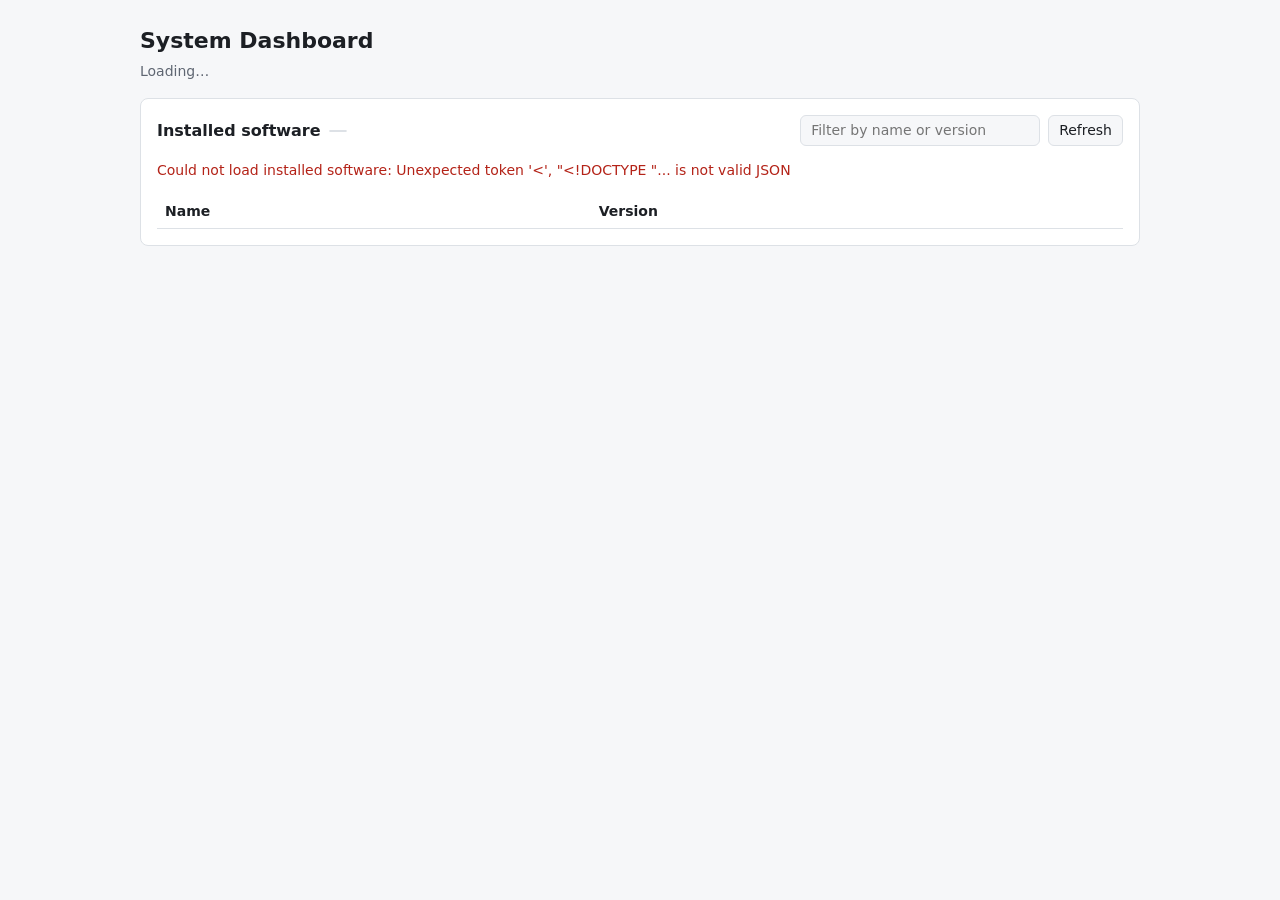
==== src/go/www/index.html @ f0da788a "Add Linux support to the Go dashboard and rename to src/go Add a Linux software collector that match" ====
<!doctype html>
<html lang="en">
<head>
  <meta charset="utf-8">
  <meta name="viewport" content="width=device-width, initial-scale=1">
  <title>System Dashboard</title>
  <link rel="stylesheet" href="style.css">
</head>
<body>
  <header>
    <h1>System Dashboard</h1>
    <p id="machine" class="muted">Loading…</p>
  </header>

  <main>
    <section class="card" aria-labelledby="software-title">
      <div class="card-head">
        <h2 id="software-title">Installed software</h2>
        <span id="software-count" class="badge"></span>
        <div class="spacer"></div>
        <input id="software-filter" type="search" placeholder="Filter by name or version" aria-label="Filter installed software">
        <button id="software-refresh" type="button">Refresh</button>
      </div>

      <p id="software-status" class="muted" role="status"></p>

      <div class="table-wrap">
        <table>
          <thead>
            <tr>
              <th scope="col" data-sort="Name">Name</th>
              <th scope="col" data-sort="Version">Version</th>
            </tr>
          </thead>
          <tbody id="software-body"></tbody>
        </table>
      </div>
    </section>
  </main>

  <script src="app.js"></script>
</body>
</html>
---- src/go/www/style.css ----
:root {
  --bg: #f6f7f9;
  --surface: #ffffff;
  --text: #1c1f24;
  --muted: #5f6672;
  --border: #dde1e6;
  --accent: #2f6fdb;
  --row-hover: #f0f4fb;
  --error: #b42318;
  color-scheme: light;
}

@media (prefers-color-scheme: dark) {
  :root {
    --bg: #14161a;
    --surface: #1d2026;
    --text: #e6e8eb;
    --muted: #9aa1ac;
    --border: #30353d;
    --accent: #6d9eff;
    --row-hover: #252a33;
    --error: #ff8a80;
    color-scheme: dark;
  }
}

* { box-sizing: border-box; }

body {
  margin: 0;
  padding: 24px 16px;
  background: var(--bg);
  color: var(--text);
  font: 14px/1.5 "Segoe UI", system-ui, sans-serif;
}

header, main { max-width: 1000px; margin: 0 auto; }
header { margin-bottom: 16px; }
h1 { margin: 0; font-size: 22px; }
h2 { margin: 0; font-size: 16px; }
.muted { color: var(--muted); margin: 4px 0; }
.error { color: var(--error); }

.card {
  background: var(--surface);
  border: 1px solid var(--border);
  border-radius: 8px;
  padding: 16px;
}

.card-head {
  display: flex;
  flex-wrap: wrap;
  align-items: center;
  gap: 8px;
}
.spacer { flex: 1; }

.badge {
  padding: 0 8px;
  border-radius: 999px;
  border: 1px solid var(--border);
  color: var(--muted);
  font-size: 12px;
}

input, button {
  font: inherit;
  color: inherit;
  background: var(--bg);
  border: 1px solid var(--border);
  border-radius: 6px;
  padding: 4px 10px;
}
input { min-width: 0; width: 240px; max-width: 100%; }
button { cursor: pointer; }
button:hover { border-color: var(--accent); }
button:disabled { opacity: 0.6; cursor: progress; }

.table-wrap { overflow-x: auto; margin-top: 8px; }
table { width: 100%; border-collapse: collapse; }
th, td {
  text-align: left;
  padding: 6px 8px;
  border-bottom: 1px solid var(--border);
  overflow-wrap: anywhere;
}
th { cursor: pointer; user-select: none; white-space: nowrap; }
th[aria-sort="ascending"]::after { content: " \25B2"; font-size: 10px; }
th[aria-sort="descending"]::after { content: " \25BC"; font-size: 10px; }
td:last-child { white-space: nowrap; font-variant-numeric: tabular-nums; }
tbody tr:hover { background: var(--row-hover); }
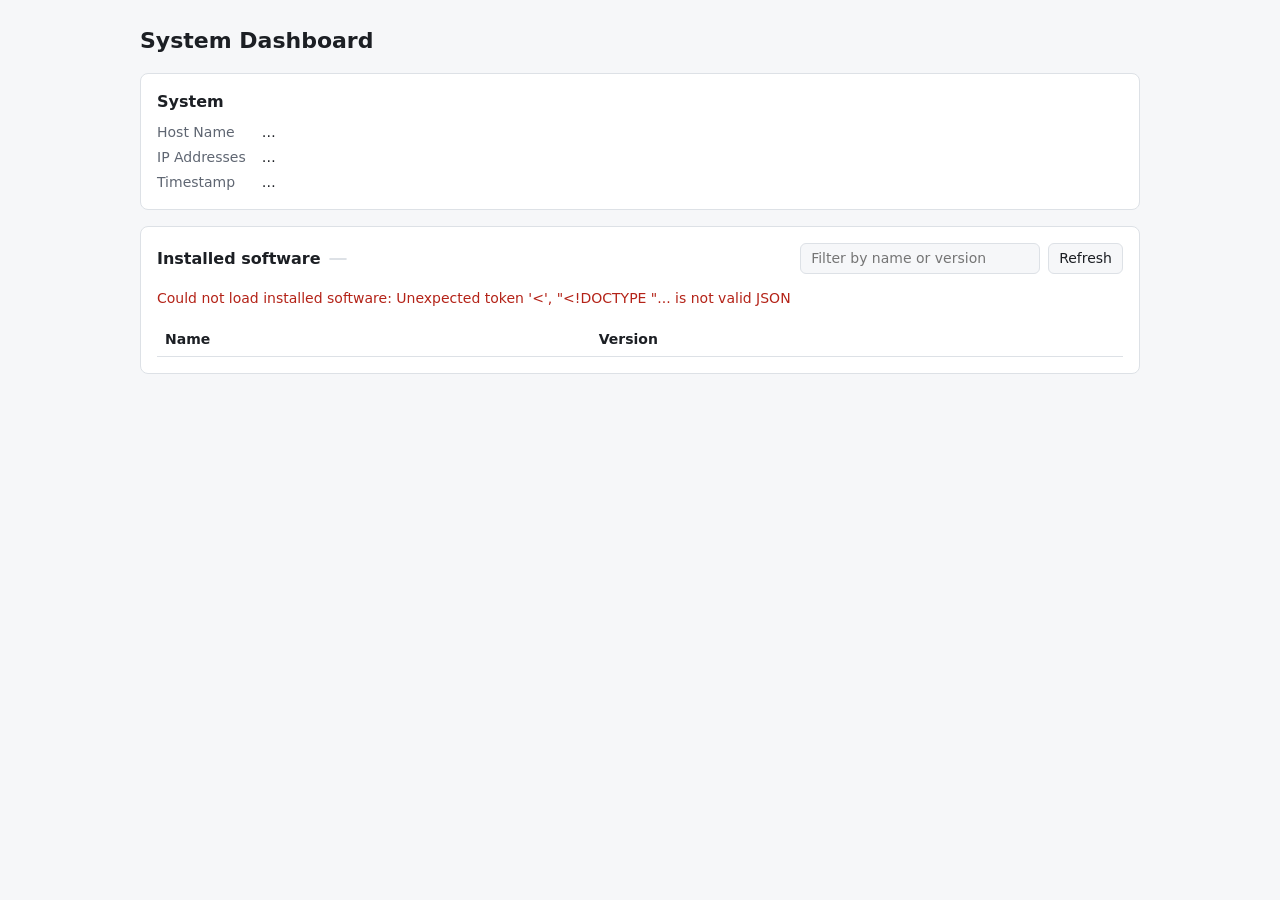
==== commit 5ff1f59e: "Show system information in the dashboards Add a System panel with the host name, IP addresses and ti" ====
--- a/src/go/www/index.html
+++ b/src/go/www/index.html
@@ -9,10 +9,24 @@
 <body>
   <header>
     <h1>System Dashboard</h1>
-    <p id="machine" class="muted">Loading…</p>
   </header>
 
   <main>
+    <section class="card" aria-labelledby="system-title">
+      <div class="card-head">
+        <h2 id="system-title">System</h2>
+      </div>
+
+      <dl class="info">
+        <dt>Host Name</dt>
+        <dd id="system-host">…</dd>
+        <dt>IP Addresses</dt>
+        <dd id="system-ips">…</dd>
+        <dt>Timestamp</dt>
+        <dd id="system-time">…</dd>
+      </dl>
+    </section>
+
     <section class="card" aria-labelledby="software-title">
       <div class="card-head">
         <h2 id="software-title">Installed software</h2>
--- a/src/go/www/style.css
+++ b/src/go/www/style.css
@@ -35,6 +35,7 @@
 }
 
 header, main { max-width: 1000px; margin: 0 auto; }
+main { display: grid; gap: 16px; }
 header { margin-bottom: 16px; }
 h1 { margin: 0; font-size: 22px; }
 h2 { margin: 0; font-size: 16px; }
@@ -55,6 +56,15 @@
   gap: 8px;
 }
 .spacer { flex: 1; }
+
+.info {
+  display: grid;
+  grid-template-columns: max-content 1fr;
+  gap: 4px 16px;
+  margin: 8px 0 0;
+}
+.info dt { color: var(--muted); }
+.info dd { margin: 0; overflow-wrap: anywhere; }
 
 .badge {
   padding: 0 8px;
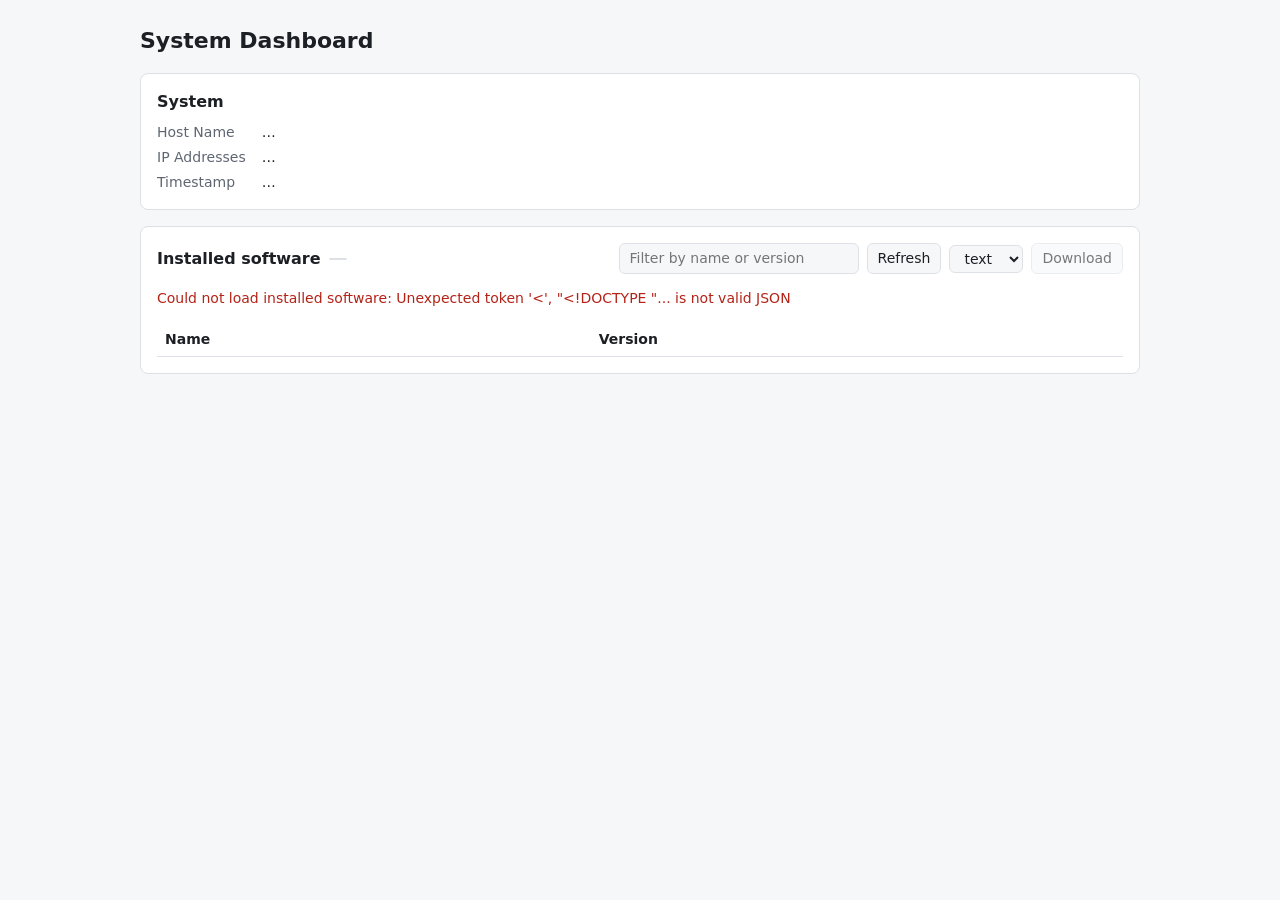
==== commit c2a2b831: "Add a Download button to the dashboards Pick text, csv, json or html from a dropdown next to Refresh" ====
--- a/src/go/www/index.html
+++ b/src/go/www/index.html
@@ -34,6 +34,13 @@
         <div class="spacer"></div>
         <input id="software-filter" type="search" placeholder="Filter by name or version" aria-label="Filter installed software">
         <button id="software-refresh" type="button">Refresh</button>
+        <select id="software-format" aria-label="Download format">
+          <option value="text">text</option>
+          <option value="csv">csv</option>
+          <option value="json">json</option>
+          <option value="html">html</option>
+        </select>
+        <button id="software-download" type="button" disabled>Download</button>
       </div>
 
       <p id="software-status" class="muted" role="status"></p>
--- a/src/go/www/style.css
+++ b/src/go/www/style.css
@@ -74,7 +74,7 @@
   font-size: 12px;
 }
 
-input, button {
+input, button, select {
   font: inherit;
   color: inherit;
   background: var(--bg);
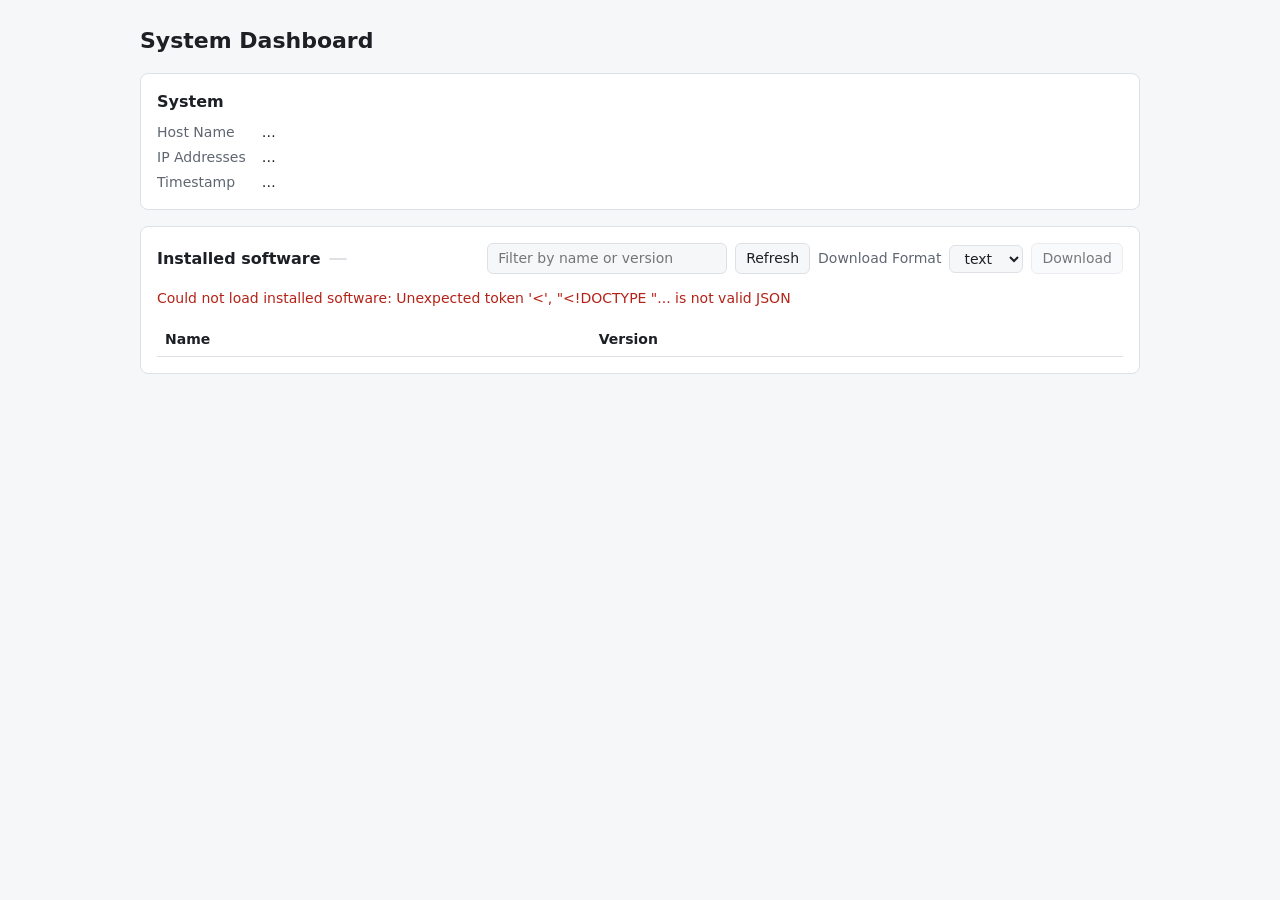
==== commit 78a3c677: "Label the dashboards' download format dropdown Show "Download Format" next to the dropdown as a labe" ====
--- a/src/go/www/index.html
+++ b/src/go/www/index.html
@@ -34,13 +34,16 @@
         <div class="spacer"></div>
         <input id="software-filter" type="search" placeholder="Filter by name or version" aria-label="Filter installed software">
         <button id="software-refresh" type="button">Refresh</button>
-        <select id="software-format" aria-label="Download format">
-          <option value="text">text</option>
-          <option value="csv">csv</option>
-          <option value="json">json</option>
-          <option value="html">html</option>
-        </select>
-        <button id="software-download" type="button" disabled>Download</button>
+        <div class="download">
+          <label for="software-format">Download Format</label>
+          <select id="software-format">
+            <option value="text">text</option>
+            <option value="csv">csv</option>
+            <option value="json">json</option>
+            <option value="html">html</option>
+          </select>
+          <button id="software-download" type="button" disabled>Download</button>
+        </div>
       </div>
 
       <p id="software-status" class="muted" role="status"></p>
--- a/src/go/www/style.css
+++ b/src/go/www/style.css
@@ -57,6 +57,10 @@
 }
 .spacer { flex: 1; }
 
+/* Label, format and button stay together when the controls wrap */
+.download { display: flex; align-items: center; gap: 8px; }
+.download label { color: var(--muted); white-space: nowrap; }
+
 .info {
   display: grid;
   grid-template-columns: max-content 1fr;
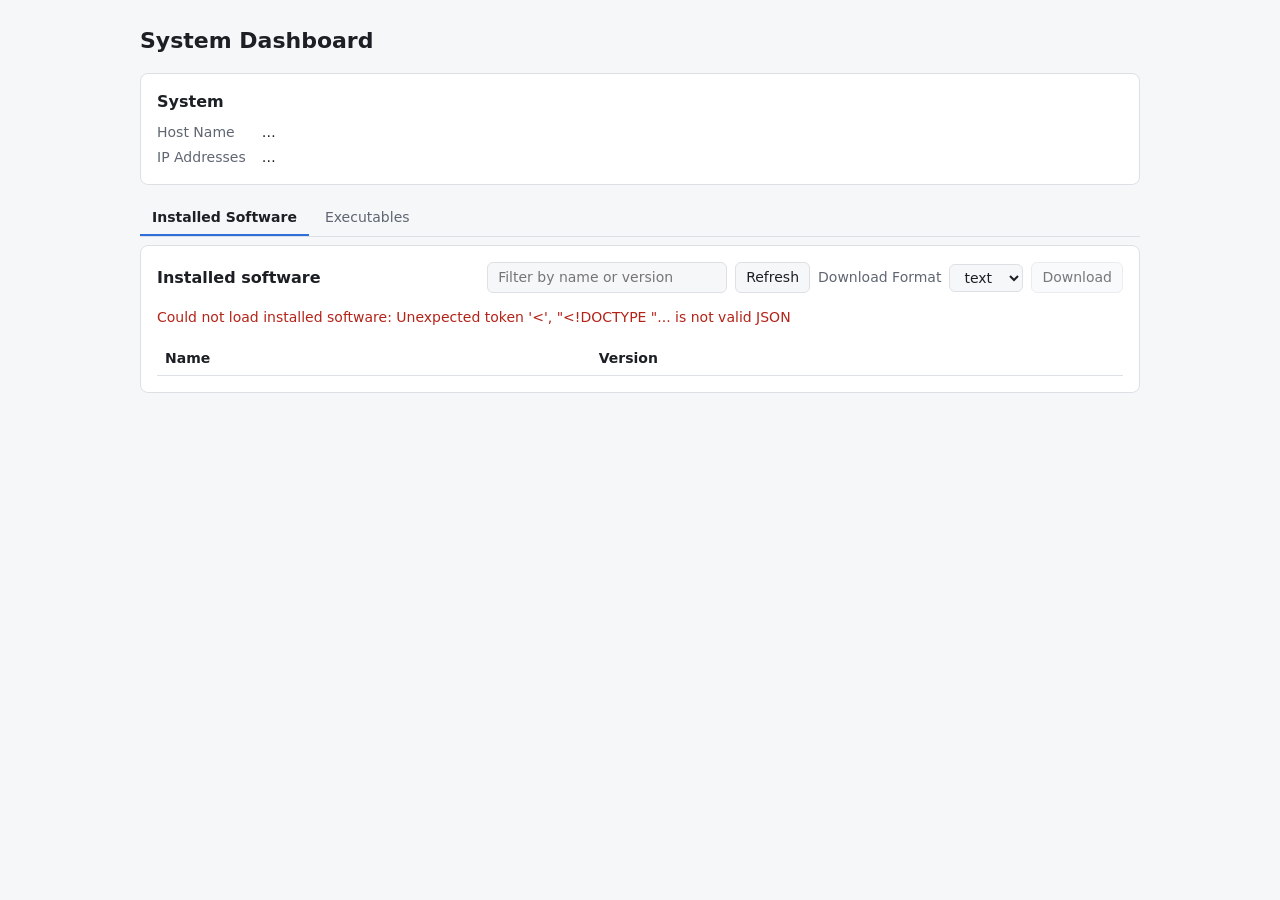
==== commit 0a7ddc83: "Add an Executables tab to the dashboards Follow the updated docs/spec/system-dashboard.md: the insta" ====
--- a/src/go/www/index.html
+++ b/src/go/www/index.html
@@ -22,14 +22,19 @@
         <dd id="system-host">…</dd>
         <dt>IP Addresses</dt>
         <dd id="system-ips">…</dd>
-        <dt>Timestamp</dt>
-        <dd id="system-time">…</dd>
       </dl>
     </section>
 
-    <section class="card" aria-labelledby="software-title">
+    <div class="tabs" role="tablist" aria-label="Lists">
+      <button id="tab-software" type="button" role="tab" data-tab="software"
+        aria-controls="panel-software" aria-selected="true">Installed Software</button>
+      <button id="tab-executables" type="button" role="tab" data-tab="executables"
+        aria-controls="panel-executables" aria-selected="false" tabindex="-1">Executables</button>
+    </div>
+
+    <section id="panel-software" class="card" role="tabpanel" aria-labelledby="tab-software">
       <div class="card-head">
-        <h2 id="software-title">Installed software</h2>
+        <h2>Installed software</h2>
         <span id="software-count" class="badge"></span>
         <div class="spacer"></div>
         <input id="software-filter" type="search" placeholder="Filter by name or version" aria-label="Filter installed software">
@@ -46,6 +51,7 @@
         </div>
       </div>
 
+      <p id="software-time" class="muted"></p>
       <p id="software-status" class="muted" role="status"></p>
 
       <div class="table-wrap">
@@ -60,6 +66,54 @@
         </table>
       </div>
     </section>
+
+    <section id="panel-executables" class="card" role="tabpanel" aria-labelledby="tab-executables" hidden>
+      <div class="card-head">
+        <h2>Executables</h2>
+        <span id="executables-count" class="badge"></span>
+        <div class="spacer"></div>
+        <input id="executables-filter" type="search" placeholder="Filter by name or directory" aria-label="Filter executables">
+        <button id="executables-scan" type="button">Scan</button>
+        <div class="download">
+          <label for="executables-format">Download Format</label>
+          <select id="executables-format">
+            <option value="text">text</option>
+            <option value="csv">csv</option>
+            <option value="json">json</option>
+            <option value="html">html</option>
+          </select>
+          <button id="executables-download" type="button" disabled>Download</button>
+        </div>
+      </div>
+
+      <fieldset class="categories">
+        <legend>Categories</legend>
+        <label><input type="checkbox" name="category" value="executable" checked> Executables</label>
+        <label><input type="checkbox" name="category" value="library"> Dynamic Libraries</label>
+        <label><input type="checkbox" name="category" value="script"> Scripts</label>
+        <label><input type="checkbox" name="category" value="installer"> Installers</label>
+        <label><input type="checkbox" name="category" value="other"> Others</label>
+      </fieldset>
+
+      <p id="executables-time" class="muted"></p>
+      <p id="executables-status" class="muted" role="status">Choose the categories and press Scan. Searching the local disks can take several minutes.</p>
+
+      <div class="table-wrap">
+        <table>
+          <thead>
+            <tr>
+              <th scope="col" data-sort="Name">Name</th>
+              <th scope="col" data-sort="Directory">Directory</th>
+              <th scope="col" data-sort="Size" class="num">Size</th>
+              <th scope="col" data-sort="Modified">Modified</th>
+              <th scope="col" data-sort="Category">Category</th>
+            </tr>
+          </thead>
+          <tbody id="executables-body"></tbody>
+        </table>
+      </div>
+      <p id="executables-more" class="muted" hidden></p>
+    </section>
   </main>
 
   <script src="app.js"></script>
--- a/src/go/www/style.css
+++ b/src/go/www/style.css
@@ -70,6 +70,40 @@
 .info dt { color: var(--muted); }
 .info dd { margin: 0; overflow-wrap: anywhere; }
 
+.tabs {
+  display: flex;
+  flex-wrap: wrap;
+  gap: 4px;
+  border-bottom: 1px solid var(--border);
+  margin-bottom: -8px; /* sit closer to the panel below than the grid gap */
+}
+.tabs [role="tab"] {
+  background: none;
+  border: none;
+  border-bottom: 2px solid transparent;
+  border-radius: 0;
+  padding: 6px 12px;
+  color: var(--muted);
+}
+.tabs [role="tab"]:hover { color: var(--text); }
+.tabs [role="tab"][aria-selected="true"] {
+  color: var(--text);
+  border-bottom-color: var(--accent);
+  font-weight: 600;
+}
+
+.categories {
+  display: flex;
+  flex-wrap: wrap;
+  gap: 4px 16px;
+  margin: 12px 0 0;
+  padding: 0;
+  border: none;
+}
+.categories legend { float: left; margin-right: 8px; color: var(--muted); }
+.categories label { display: flex; align-items: center; gap: 4px; white-space: nowrap; }
+.categories input { width: auto; }
+
 .badge {
   padding: 0 8px;
   border-radius: 999px;
@@ -77,6 +111,7 @@
   color: var(--muted);
   font-size: 12px;
 }
+.badge:empty { display: none; }
 
 input, button, select {
   font: inherit;
@@ -103,4 +138,6 @@
 th[aria-sort="ascending"]::after { content: " \25B2"; font-size: 10px; }
 th[aria-sort="descending"]::after { content: " \25BC"; font-size: 10px; }
 td:last-child { white-space: nowrap; font-variant-numeric: tabular-nums; }
+th.num, td.num { text-align: right; white-space: nowrap; font-variant-numeric: tabular-nums; }
+td.nowrap { white-space: nowrap; font-variant-numeric: tabular-nums; }
 tbody tr:hover { background: var(--row-hover); }
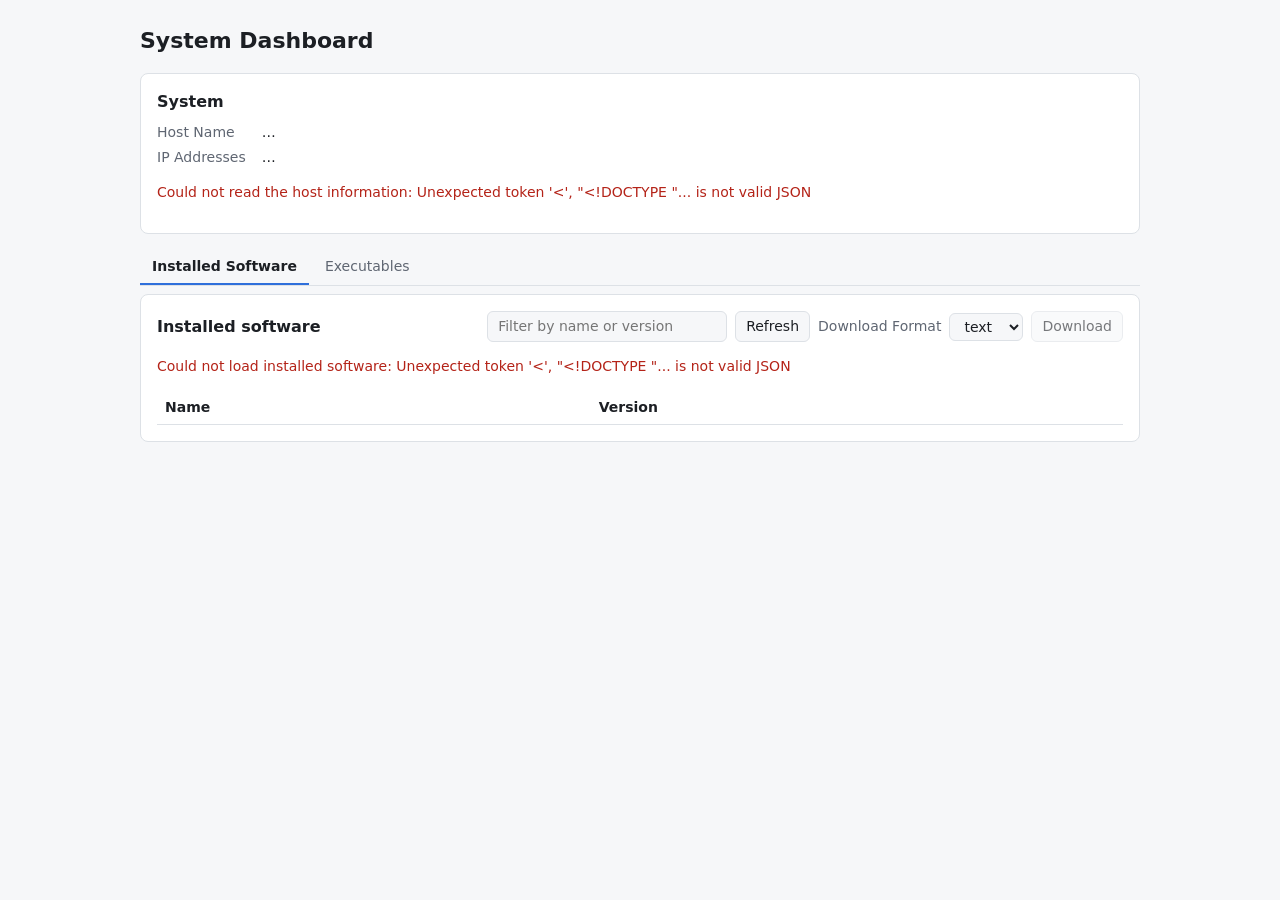
==== commit 95c15e4a: "Serve the host information from /api/host and tag both downloads with the host name and timestamp /a" ====
--- a/src/go/www/index.html
+++ b/src/go/www/index.html
@@ -23,6 +23,7 @@
         <dt>IP Addresses</dt>
         <dd id="system-ips">…</dd>
       </dl>
+      <p id="system-status" class="error" role="alert" hidden></p>
     </section>
 
     <div class="tabs" role="tablist" aria-label="Lists">
@@ -88,6 +89,7 @@
 
       <fieldset class="categories">
         <legend>Categories</legend>
+        <label><input id="executables-all" type="checkbox"> All</label>
         <label><input type="checkbox" name="category" value="executable" checked> Executables</label>
         <label><input type="checkbox" name="category" value="library"> Dynamic Libraries</label>
         <label><input type="checkbox" name="category" value="script"> Scripts</label>
@@ -112,7 +114,6 @@
           <tbody id="executables-body"></tbody>
         </table>
       </div>
-      <p id="executables-more" class="muted" hidden></p>
     </section>
   </main>
 
